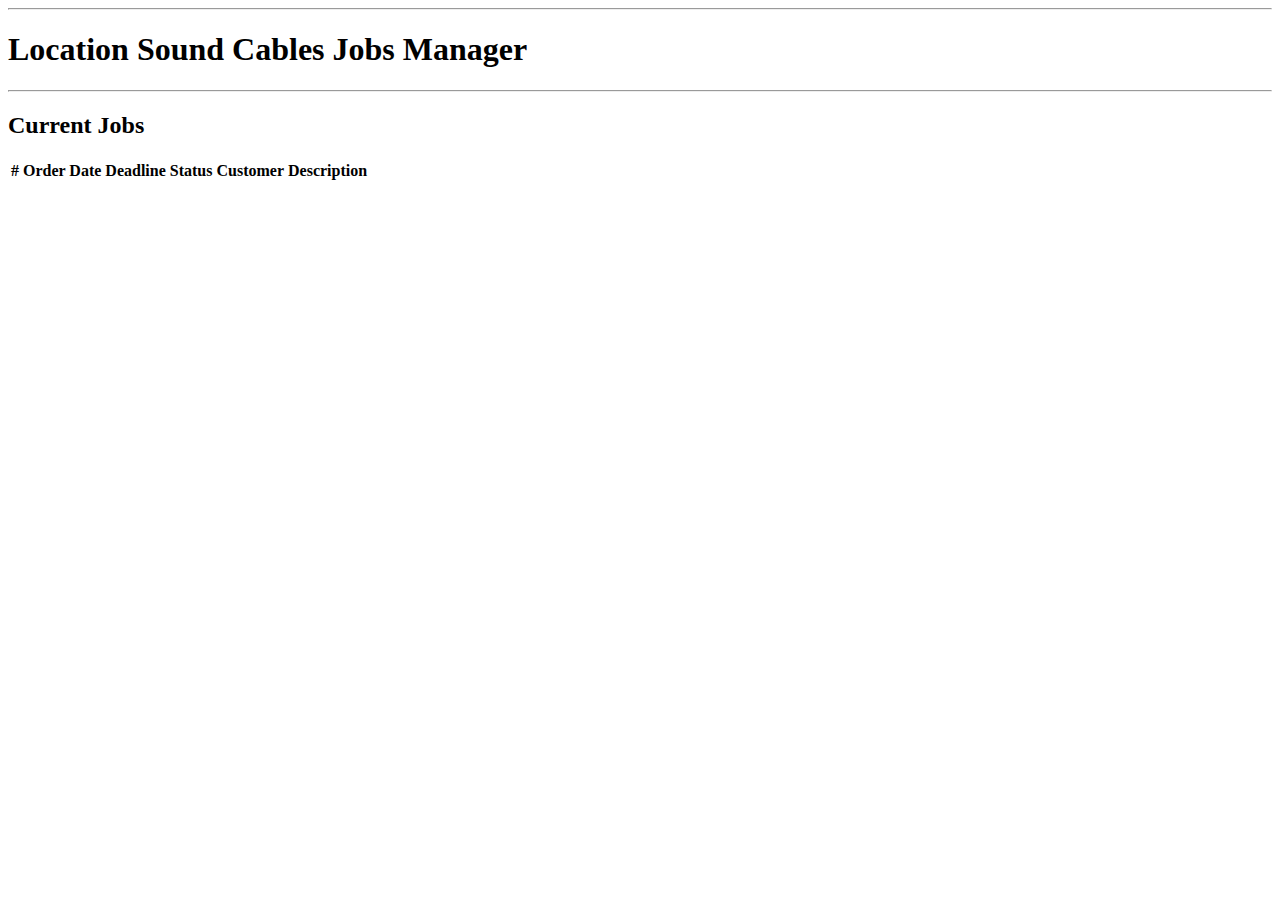
==== layout/index.html @ 6fceba7a "add table display" ====
<!doctype html>
<html lang="en">

<head>
  <meta name="viewport" content="width=device-width, initial-scale=1">
  <title>Jobs Manager</title>
  <link rel="icon" type="image/x-icon" href="/favicon.ico">
  <link href="https://cdn.jsdelivr.net/npm/bootstrap@5.3.0-alpha1/dist/css/bootstrap.min.css" rel="stylesheet"
    integrity="sha384-GLhlTQ8iRABdZLl6O3oVMWSktQOp6b7In1Zl3/Jr59b6EGGoI1aFkw7cmDA6j6gD" crossorigin="anonymous">
</head>

<body>
  <div class="container bg-light">
    <hr />
    <h1 class="h1">Location Sound Cables Jobs Manager</h1>
    <hr />
    <h2 class="h3">Current Jobs</h2>
    <table class="table table-hover" id="jobsTable">
      <thead>
        <tr>
          <th scope="col">#</th>
          <th scope="col">Order Date</th>
          <th scope="col">Deadline</th>
          <th scope="col">Status</th>
          <th scope="col">Customer</th>
          <th scope="col">Description</th>
        </tr>
      </thead>
      <tbody>
      </tbody>
    </table>
    <script src="scripts.js"></script>
  </div>
</body>

</html>
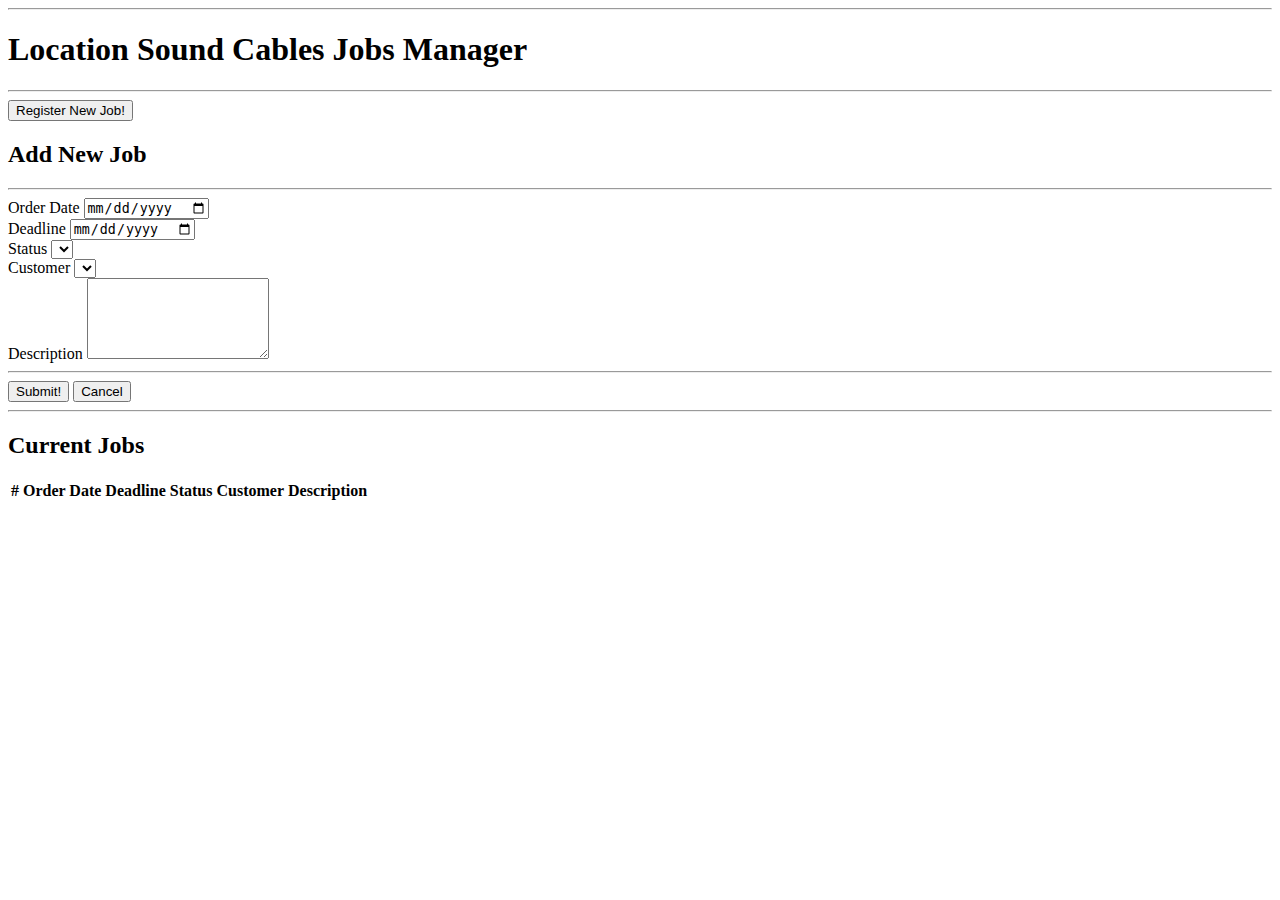
==== commit 29098426: "attempt to implement backend" ====
--- a/layout/index.html
+++ b/layout/index.html
@@ -12,23 +12,78 @@
 <body>
   <div class="container bg-light">
     <hr />
-    <h1 class="h1">Location Sound Cables Jobs Manager</h1>
+    <h1 class="h1 mb-4">Location Sound Cables Jobs Manager</h1>
     <hr />
-    <h2 class="h3">Current Jobs</h2>
-    <table class="table table-hover" id="jobsTable">
-      <thead>
-        <tr>
-          <th scope="col">#</th>
-          <th scope="col">Order Date</th>
-          <th scope="col">Deadline</th>
-          <th scope="col">Status</th>
-          <th scope="col">Customer</th>
-          <th scope="col">Description</th>
-        </tr>
-      </thead>
-      <tbody>
-      </tbody>
-    </table>
+    <div class="container" id="addRowBtnContainer">
+      <button type="button" class="btn btn-primary" id="addRowBtn">Register New Job!</button>
+    </div>
+    <div class="container d-none" id="userInput">
+      <h2 class="h2">Add New Job</h2>
+      <hr />
+      <div class="row mb-4">
+        <div class="col-lg-6">
+          <div class="input-group input-group-lg">
+            <span class="input-group-text">Order Date</span>
+            <input type="date" class="form-control" aria-describedby="basic-addon1" id="orderDateInput">
+          </div>
+        </div>
+        <div class="col-lg-6">
+          <div class="input-group input-group-lg">
+            <span class="input-group-text">Deadline</span>
+            <input type="date" class="form-control" aria-describedby="basic-addon1" id="deadlineInput">
+          </div>
+        </div>
+      </div>
+      <div class="row mb-4">
+        <div class="col-lg-6">
+          <div class="input-group input-group-lg">
+            <span class="input-group-text">Status</span>
+            <select class="form-control" id="statusDropdown">
+              <option value=""> </option>
+            </select>
+          </div>
+        </div>
+        <div class="col-lg-6">
+          <div class="input-group input-group-lg">
+            <span class="input-group-text">Customer</span>
+            <select class="form-control" id="customerDropdown">
+              <option value=""> </option>
+            </select>
+          </div>
+        </div>
+      </div>
+      <div class="row">
+        <div class="input-group input-group-lg">
+          <span class="input-group-text">Description</span>
+          <textarea class="form-control" id="descriptionInput" rows="5"></textarea>
+        </div>
+      </div>
+      <hr />
+      <div class="row pt-3 pb-4">
+        <div class="col-md-12">
+          <button type="button" class="btn btn-success px-4" id="submitBtn">Submit!</button>
+          <button type="button" class="btn btn-danger px-4 mx-4" id="cancelBtn">Cancel</button>
+        </div>
+      </div>
+    </div>
+    <div class="container" id="jobsContainer">
+      <hr />
+      <h2 class="h2">Current Jobs</h2>
+      <table class="table table-hover" id="jobsTable">
+        <thead>
+          <tr>
+            <th scope="col">#</th>
+            <th scope="col">Order Date</th>
+            <th scope="col">Deadline</th>
+            <th scope="col">Status</th>
+            <th scope="col">Customer</th>
+            <th scope="col">Description</th>
+          </tr>
+        </thead>
+        <tbody>
+        </tbody>
+      </table>
+    </div>
     <script src="scripts.js"></script>
   </div>
 </body>
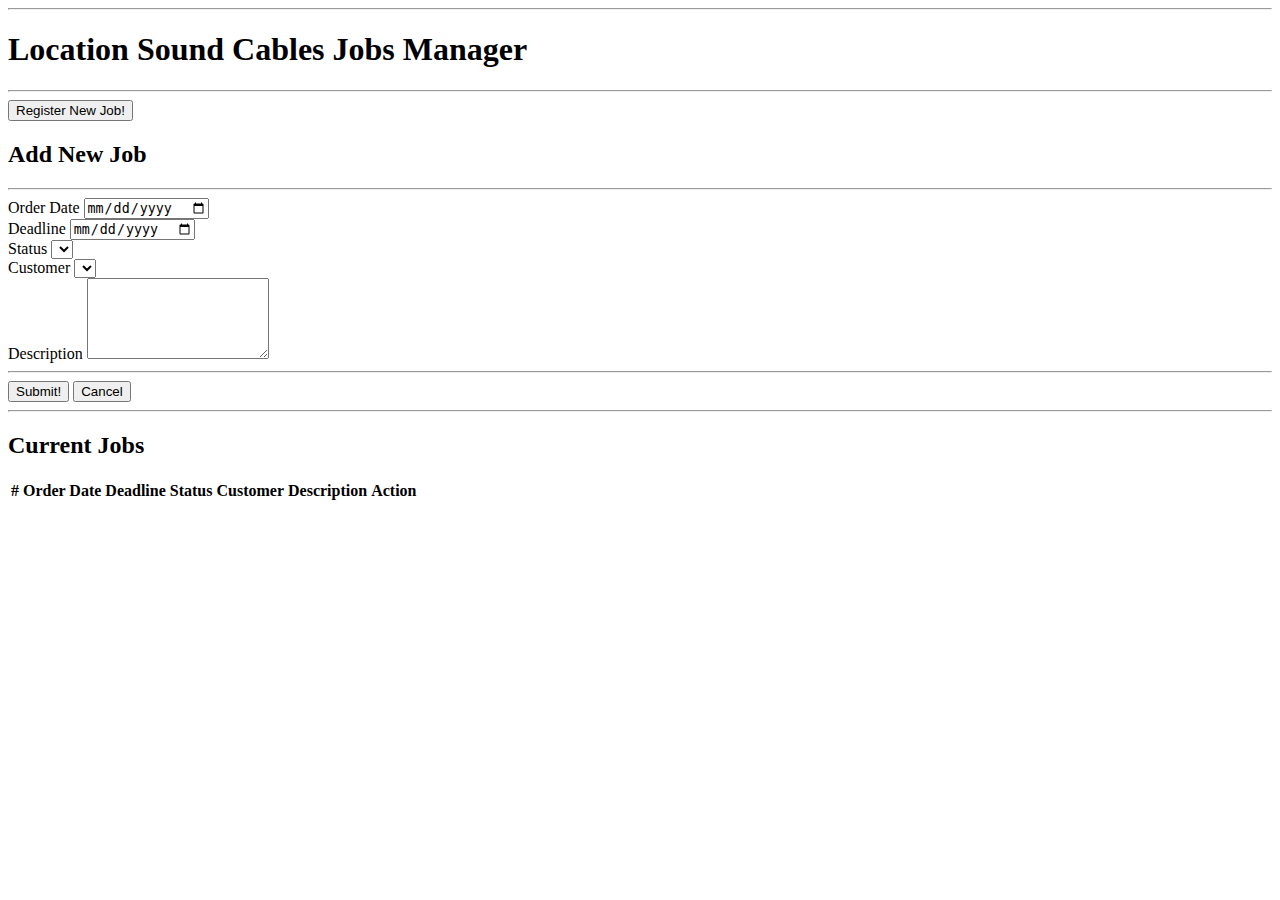
==== commit 6ef59d23: "add deletion" ====
--- a/layout/index.html
+++ b/layout/index.html
@@ -4,7 +4,7 @@
 <head>
   <meta name="viewport" content="width=device-width, initial-scale=1">
   <title>Jobs Manager</title>
-  <link rel="icon" type="image/x-icon" href="/favicon.ico">
+  <link rel="icon" type="image/x-icon" href="favicon-melon.ico">
   <link href="https://cdn.jsdelivr.net/npm/bootstrap@5.3.0-alpha1/dist/css/bootstrap.min.css" rel="stylesheet"
     integrity="sha384-GLhlTQ8iRABdZLl6O3oVMWSktQOp6b7In1Zl3/Jr59b6EGGoI1aFkw7cmDA6j6gD" crossorigin="anonymous">
 </head>
@@ -78,6 +78,7 @@
             <th scope="col">Status</th>
             <th scope="col">Customer</th>
             <th scope="col">Description</th>
+            <th scope="col">Action</th>
           </tr>
         </thead>
         <tbody>
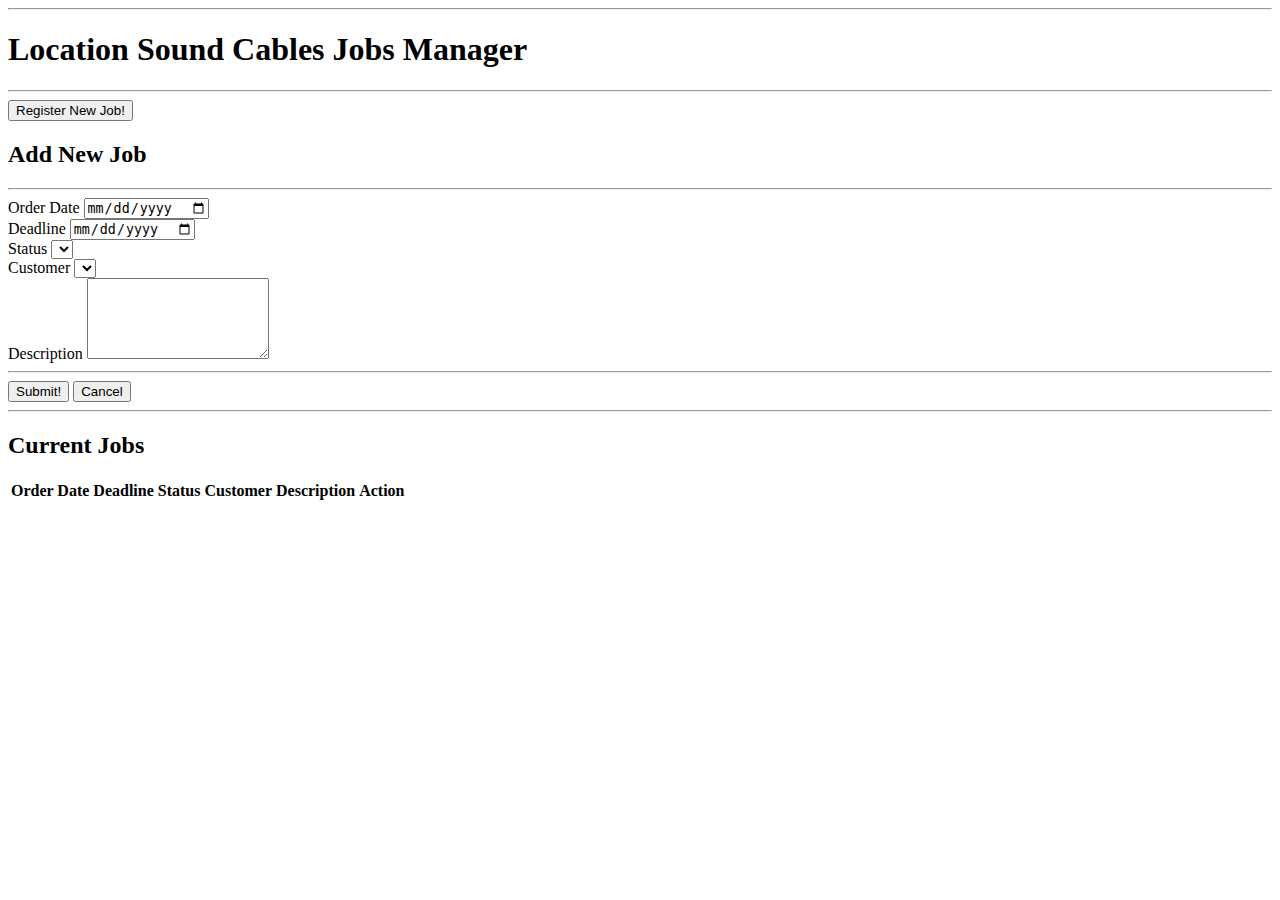
==== commit 70c4dc7c: "add row styles" ====
--- a/layout/index.html
+++ b/layout/index.html
@@ -7,6 +7,7 @@
   <link rel="icon" type="image/x-icon" href="favicon-melon.ico">
   <link href="https://cdn.jsdelivr.net/npm/bootstrap@5.3.0-alpha1/dist/css/bootstrap.min.css" rel="stylesheet"
     integrity="sha384-GLhlTQ8iRABdZLl6O3oVMWSktQOp6b7In1Zl3/Jr59b6EGGoI1aFkw7cmDA6j6gD" crossorigin="anonymous">
+  <link rel="stylesheet" type="text/css" href="custom.css" media="screen" />
 </head>
 
 <body>
@@ -72,7 +73,6 @@
       <table class="table table-hover" id="jobsTable">
         <thead>
           <tr>
-            <th scope="col">#</th>
             <th scope="col">Order Date</th>
             <th scope="col">Deadline</th>
             <th scope="col">Status</th>
--- a/layout/custom.css
+++ b/layout/custom.css
@@ -0,0 +1,19 @@
+.overdue-row {
+  background-color: #FF007F;
+}
+
+.finished-row {
+  background-color: darkgreen;
+}
+
+.danger-row {
+  background-color: crimson;
+}
+
+.warning-row {
+  background-color: #FFBF00;
+}
+
+.shipped-row {
+  background-color: lightgreen;
+}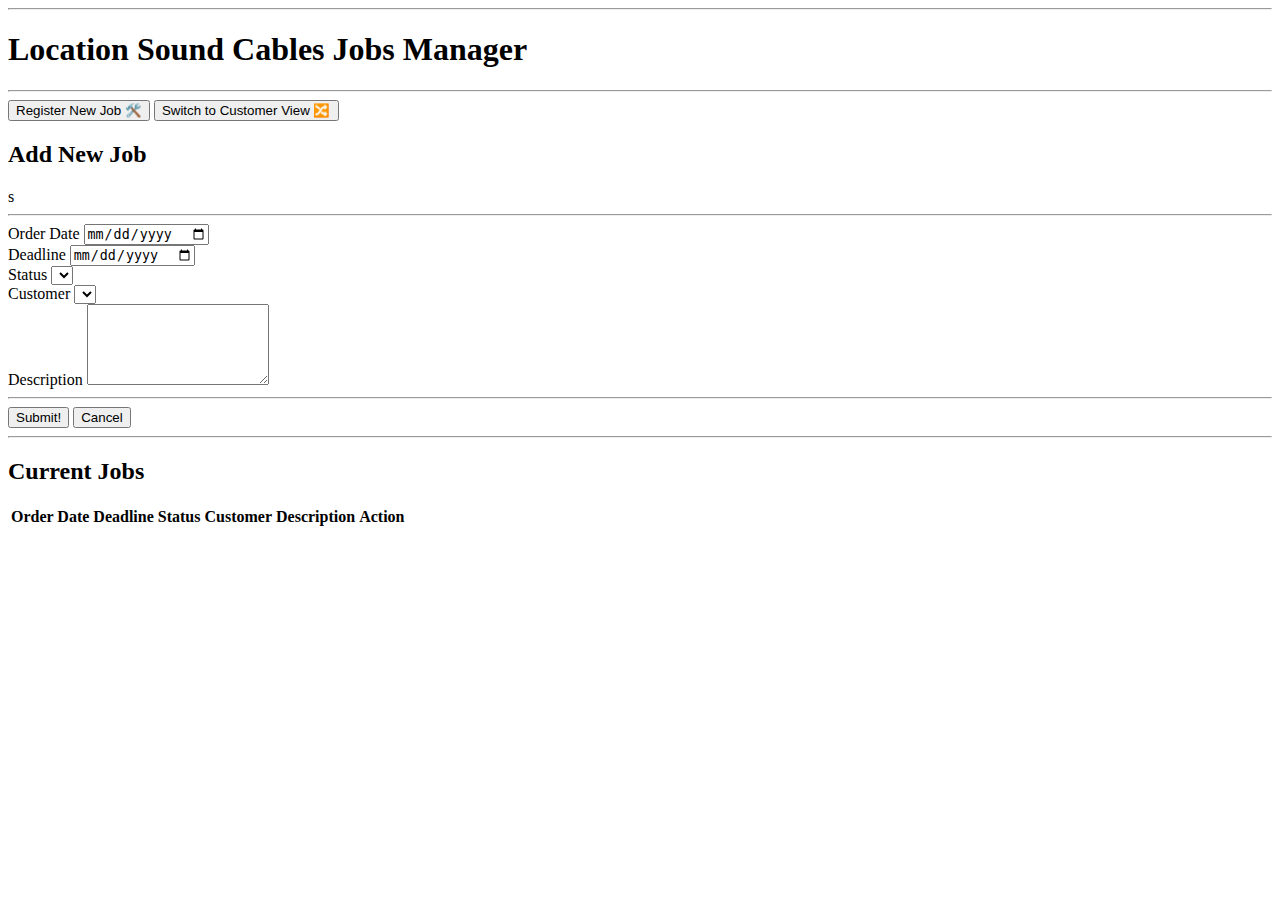
==== commit 01323a6c: "implement customer logic" ====
--- a/layout/index.html
+++ b/layout/index.html
@@ -16,10 +16,11 @@
     <h1 class="h1 mb-4">Location Sound Cables Jobs Manager</h1>
     <hr />
     <div class="container" id="addRowBtnContainer">
-      <button type="button" class="btn btn-primary" id="addRowBtn">Register New Job!</button>
+      <button type="button" class="btn btn-primary btn-lg" id="addRowBtn">Register New Job 🛠️</button>
+      <button type="button" onclick="window.location='/customerView';" class="btn btn-secondary btn-lg" id="switchCustomerBtn">Switch to Customer View 🔀</button>
     </div>
     <div class="container d-none" id="userInput">
-      <h2 class="h2">Add New Job</h2>
+      <h2 class="h2">Add New Job</h2>s
       <hr />
       <div class="row mb-4">
         <div class="col-lg-6">
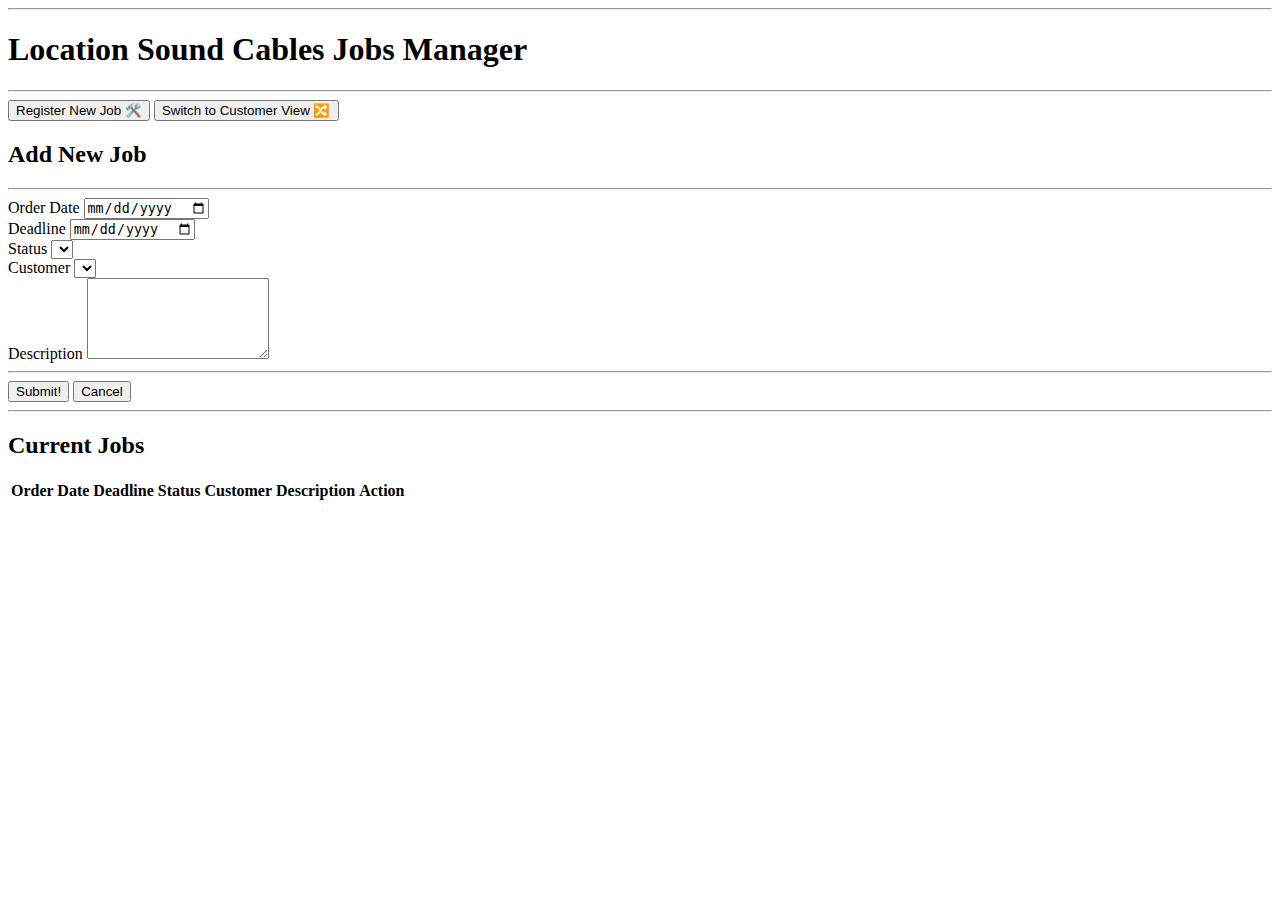
==== commit 4afa8fed: "implement file creation" ====
--- a/layout/index.html
+++ b/layout/index.html
@@ -17,10 +17,11 @@
     <hr />
     <div class="container" id="addRowBtnContainer">
       <button type="button" class="btn btn-primary btn-lg" id="addRowBtn">Register New Job 🛠️</button>
-      <button type="button" onclick="window.location='/customerView';" class="btn btn-secondary btn-lg" id="switchCustomerBtn">Switch to Customer View 🔀</button>
+      <button type="button" onclick="window.location='/customerView';" class="btn btn-secondary btn-lg"
+        id="switchCustomerBtn">Switch to Customer View 🔀</button>
     </div>
     <div class="container d-none" id="userInput">
-      <h2 class="h2">Add New Job</h2>s
+      <h2 class="h2">Add New Job</h2>
       <hr />
       <div class="row mb-4">
         <div class="col-lg-6">
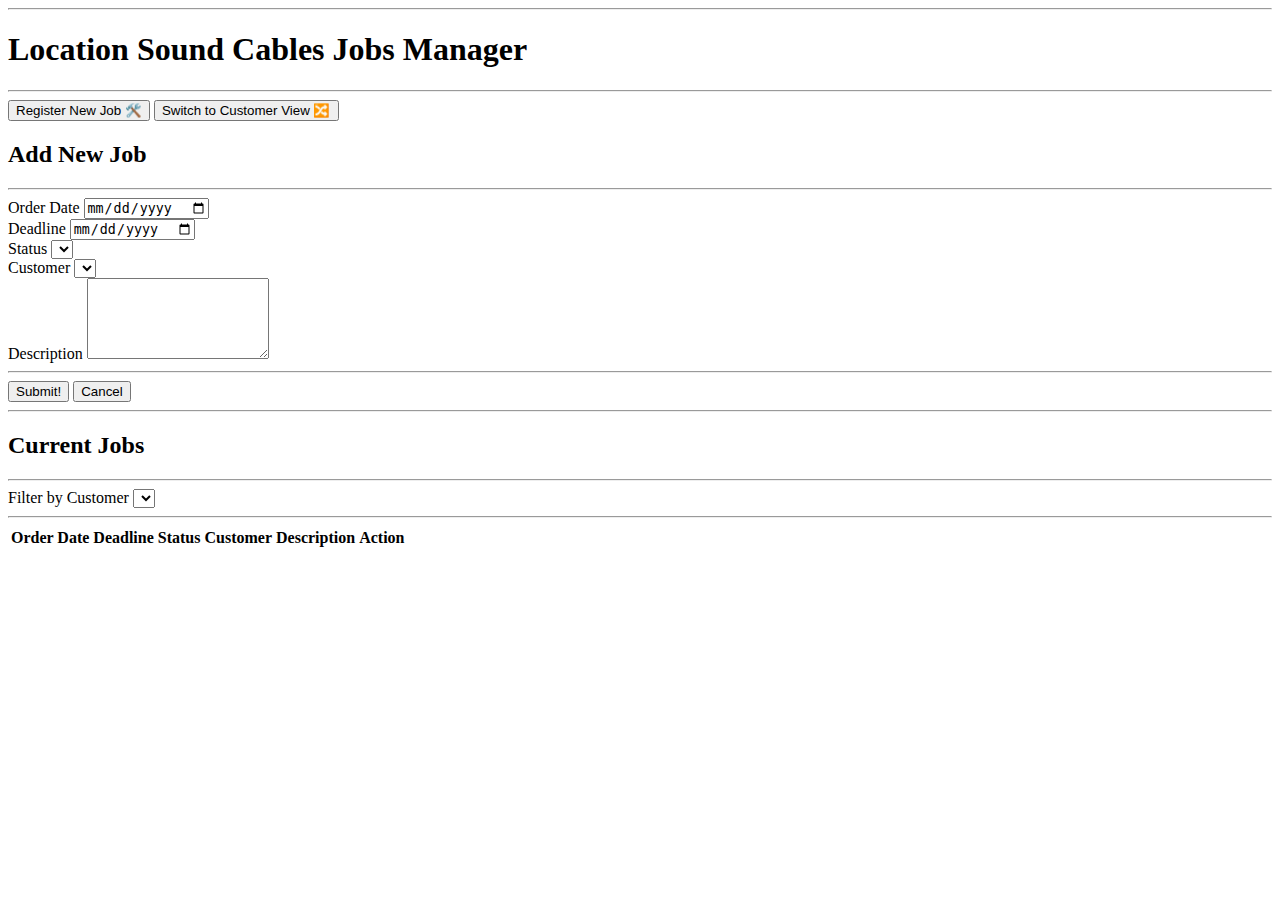
==== commit 74c4d478: "add filter logic" ====
--- a/layout/index.html
+++ b/layout/index.html
@@ -72,6 +72,18 @@
     <div class="container" id="jobsContainer">
       <hr />
       <h2 class="h2">Current Jobs</h2>
+      <hr />
+      <div class="container">
+        <div class="row">
+          <div class="input-group input-group-lg">
+            <span class="input-group-text">Filter by Customer</span>
+            <select class="form-control" id="filterCustomerDropdown">
+              <option value=""> </option>
+            </select>
+          </div>
+        </div>
+      </div>
+      <hr />
       <table class="table table-hover" id="jobsTable">
         <thead>
           <tr>
